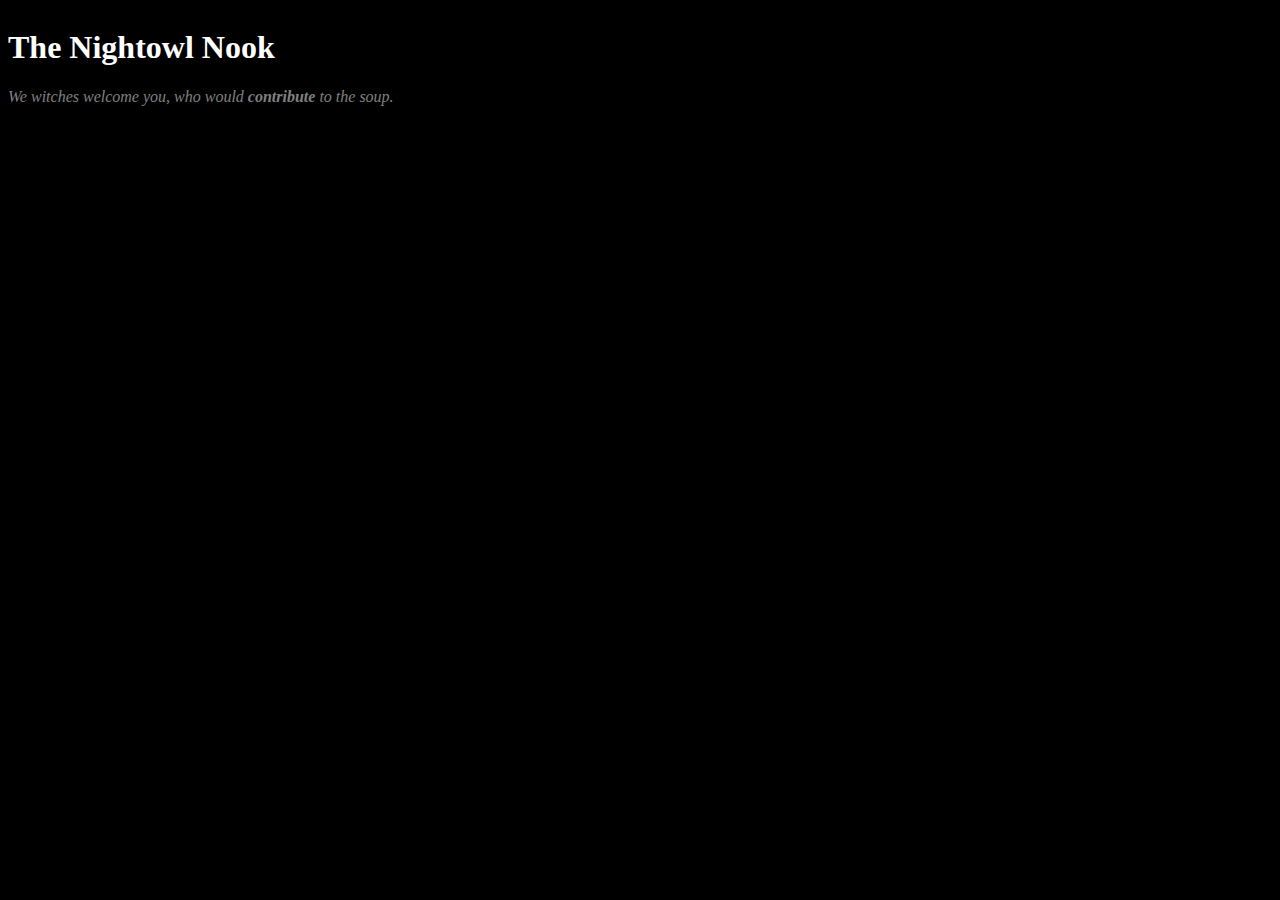
==== 1HTML.htm @ be8096da "columns 3" ====
<!DOCTYPE html>
<html>
<head>
  <style>
  body {columns: 1}
  body {column-fill: auto;}
  body {background-color: black}
      h1 {color: white}
      p {color: grey}
  </style>
</head>

<body>
<div>
  <h1>The Nightowl Nook</h1>
    <div>
      <p><i>
        We witches welcome you,
        who would <b>contribute</b> to the soup.
      </p></i>
    </div>
</div>

</body>
</html>
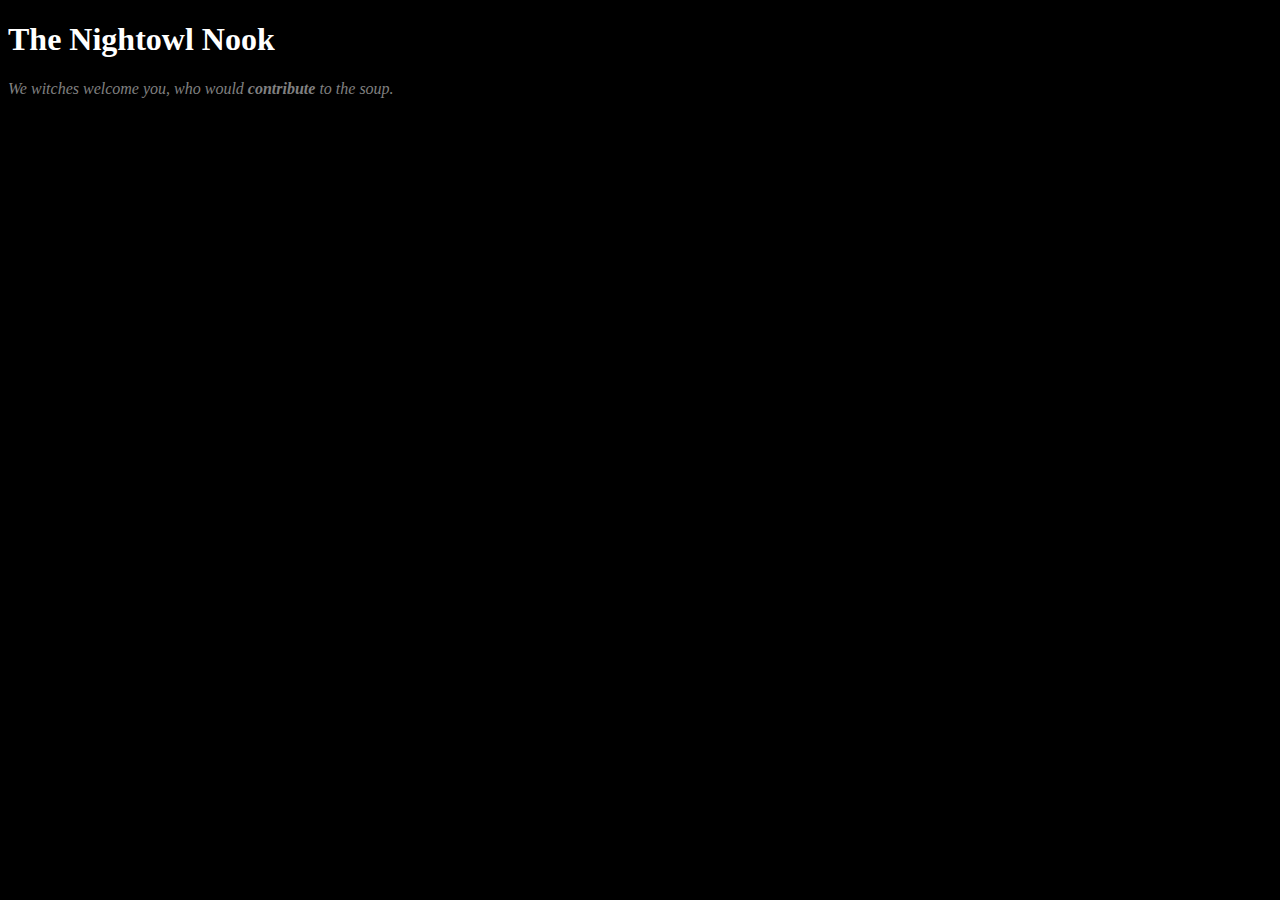
==== commit 02b735af: "details" ====
--- a/1HTML.htm
+++ b/1HTML.htm
@@ -2,8 +2,7 @@
 <html>
 <head>
   <style>
-  body {columns: 1}
-  body {column-fill: auto;}
+  body {d}
   body {background-color: black}
       h1 {color: white}
       p {color: grey}
@@ -20,6 +19,7 @@
       </p></i>
     </div>
 </div>
-
+<details> <p> This is a fictional character.
+</details>
 </body>
 </html>
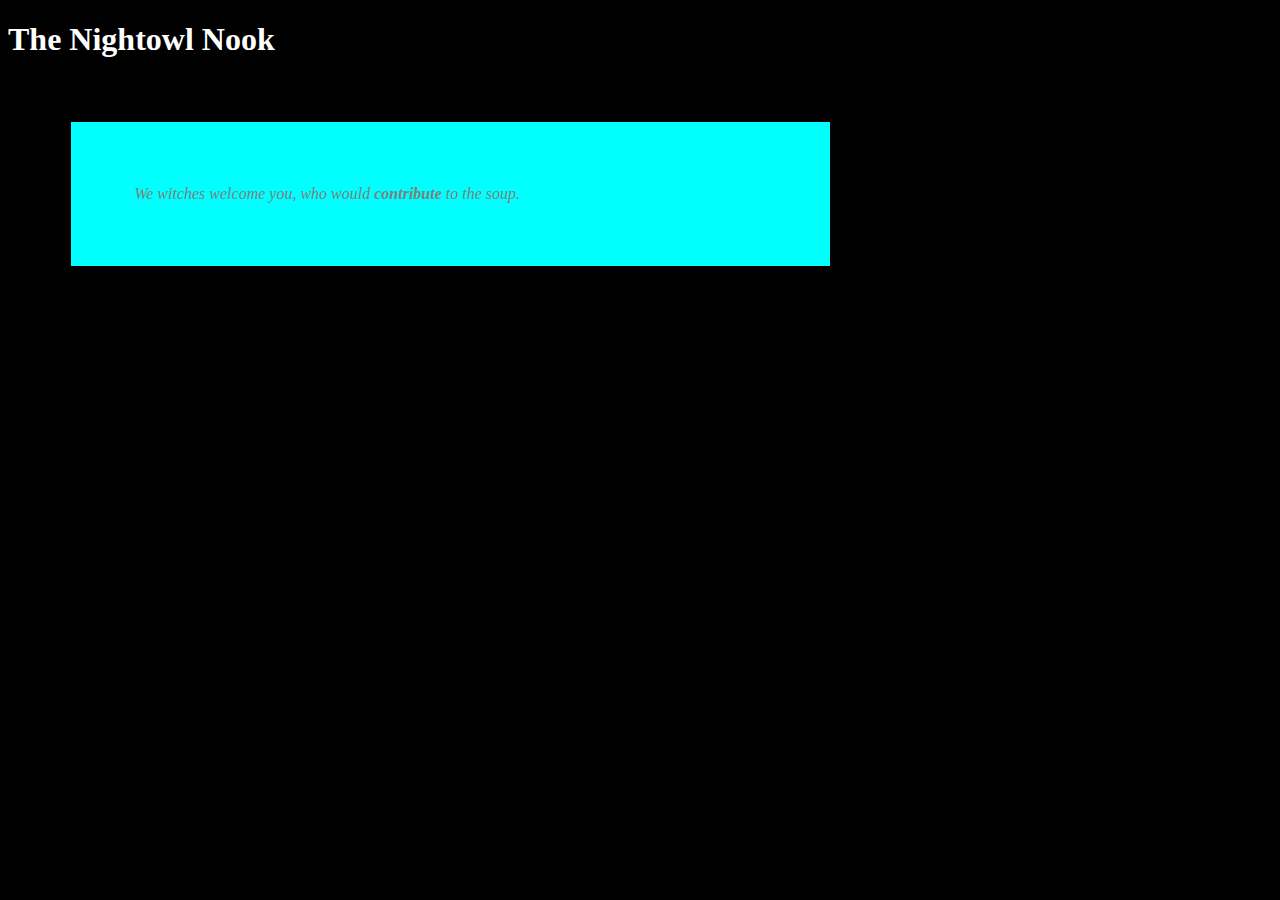
==== commit b9883fa8: "block" ====
--- a/1HTML.htm
+++ b/1HTML.htm
@@ -2,10 +2,26 @@
 <html>
 <head>
   <style>
-  body {d}
+  body {align-items: center;}
   body {background-color: black}
+
+  section {
+  display: block;
+  width: 400px;
+  height: 160px;
+  background: lightgray;
+}
+
+p {
+  width: 50%;   /* == 400px * .5 = 200px */
+  height: 25%;  /* == 160px * .25 = 40px */
+  margin: 5%;   /* == 400px * .05 = 20px */
+  padding: 5%;  /* == 400px * .05 = 20px */
+  background: cyan;
+}
       h1 {color: white}
       p {color: grey}
+
   </style>
 </head>
 
@@ -19,7 +35,6 @@
       </p></i>
     </div>
 </div>
-<details> <p> This is a fictional character.
-</details>
+
 </body>
 </html>
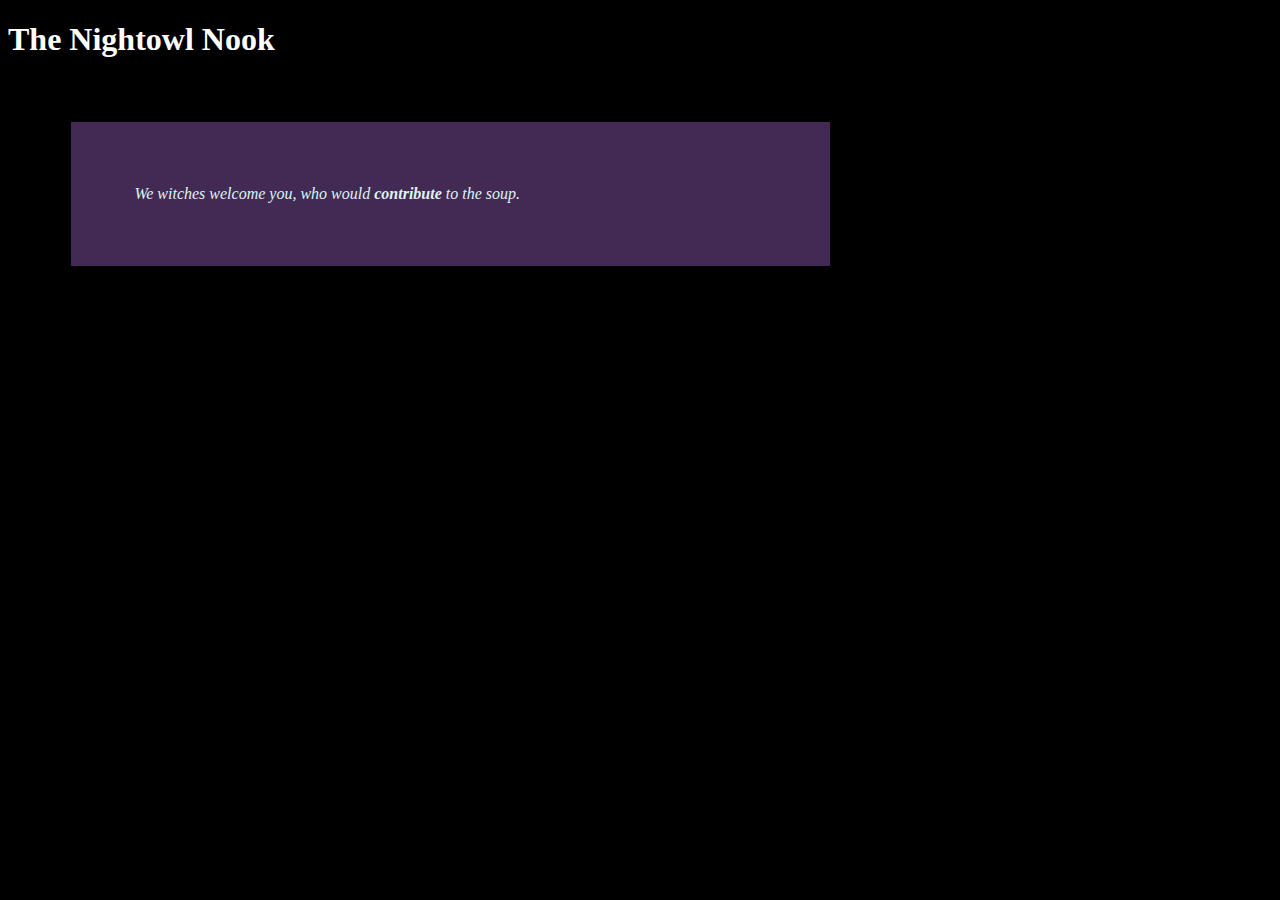
==== commit d1708533: "colour block" ====
--- a/1HTML.htm
+++ b/1HTML.htm
@@ -9,7 +9,7 @@
   display: block;
   width: 400px;
   height: 160px;
-  background: lightgray;
+  background: #454545;
 }
 
 p {
@@ -17,10 +17,10 @@
   height: 25%;  /* == 160px * .25 = 40px */
   margin: 5%;   /* == 400px * .05 = 20px */
   padding: 5%;  /* == 400px * .05 = 20px */
-  background: cyan;
+  background: #422a54;
 }
       h1 {color: white}
-      p {color: grey}
+      p {color: #dcf4f5}
 
   </style>
 </head>
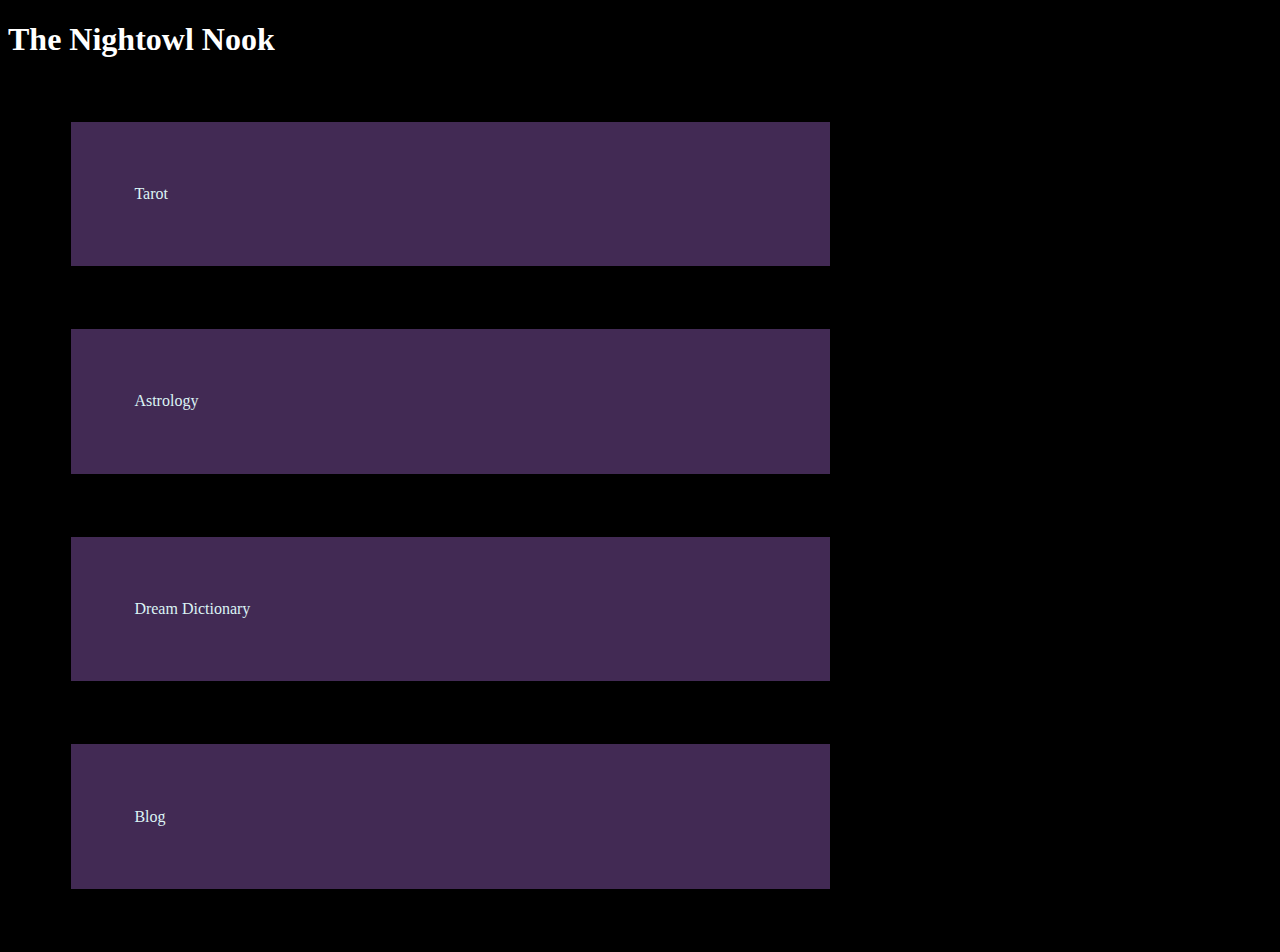
==== commit a4419d00: "blocks and text" ====
--- a/1HTML.htm
+++ b/1HTML.htm
@@ -2,7 +2,6 @@
 <html>
 <head>
   <style>
-  body {align-items: center;}
   body {background-color: black}
 
   section {
@@ -20,6 +19,7 @@
   background: #422a54;
 }
       h1 {color: white}
+      h2 {color: grey}
       p {color: #dcf4f5}
 
   </style>
@@ -29,10 +29,10 @@
 <div>
   <h1>The Nightowl Nook</h1>
     <div>
-      <p><i>
-        We witches welcome you,
-        who would <b>contribute</b> to the soup.
-      </p></i>
+    <p>Tarot</p>
+    <p>Astrology</p>
+    <p>Dream Dictionary</p>
+    <p>Blog</p>
     </div>
 </div>
 
